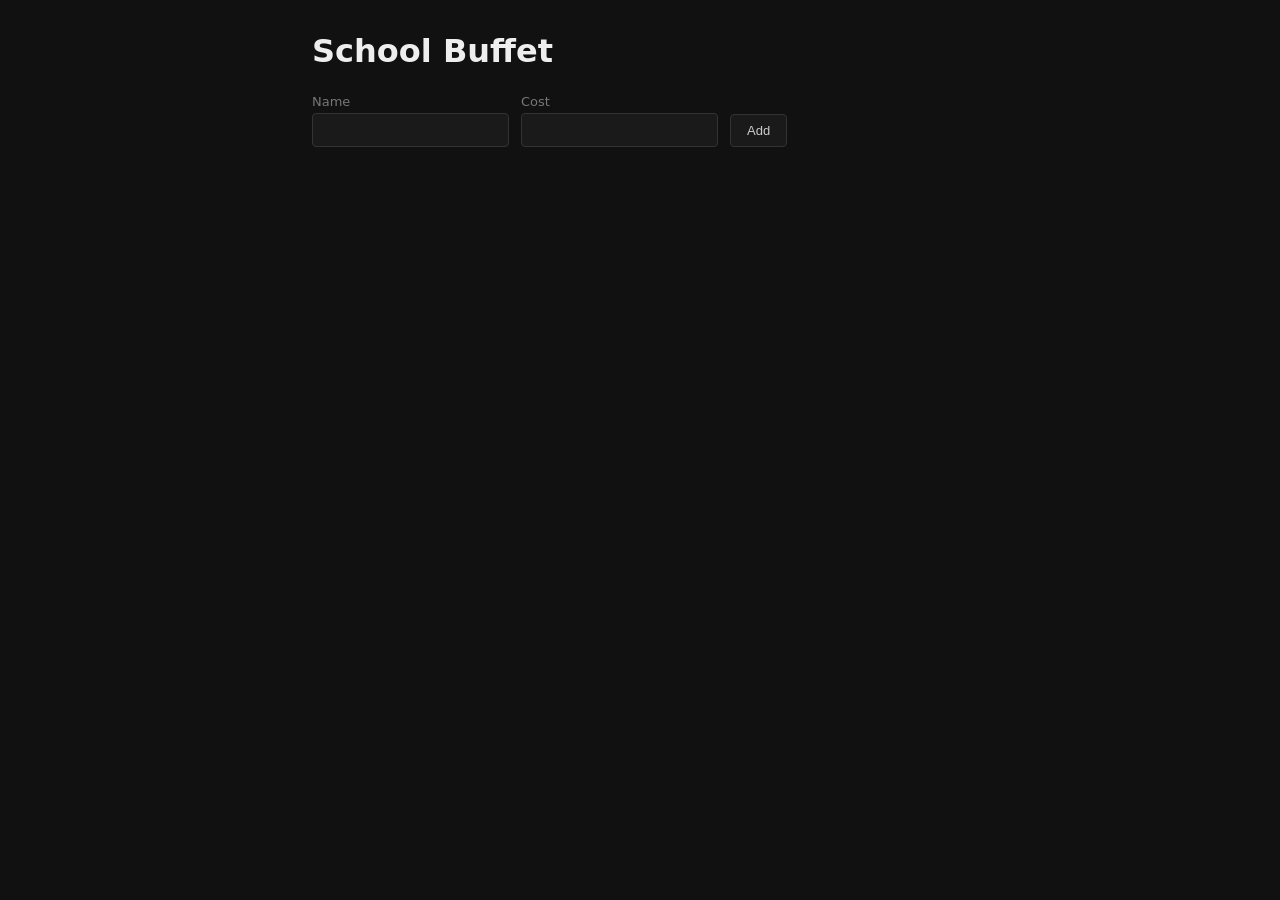
==== frontend/index.html @ d56fe812 "added dynamic html header with TdA text" ====
<!DOCTYPE html>
<html lang="en">
  <head>
    <meta charset="UTF-8" />
    <meta name="viewport" content="width=device-width, initial-scale=1.0" />
    <title>TdA - School buffet</title>
    <link rel="stylesheet" href="src/index.css" />
  </head>
  <body>
    <h1 id="headerText"></h1>

    <form id="product-form">
      <label>
        Name
        <input id="input-name" name="name" required />
      </label>
      <label>
        Cost
        <input id="input-cost" name="cost" type="number" required />
      </label>
      <button id="btn-submit" type="submit">Add</button>
      <button id="btn-cancel" type="button" style="display:none">Zrušit</button>
    </form>

    <div id="product-list"></div>

    <script src="src/api.js"></script>
    <script src="src/ProductTable.js"></script>
    <script src="src/ProductForm.js"></script>
    <script src="src/App.js"></script>
    <script src="src/healthCheck.js"></script>
  </body>
</html>
---- frontend/src/index.css ----
* {
  margin: 0;
  padding: 0;
  box-sizing: border-box;
}

body {
  font-family: system-ui, -apple-system, sans-serif;
  padding: 32px;
  background: #111;
  color: #ccc;
  min-height: 100vh;
  max-width: 720px;
  margin: 0 auto;
}

h1 {
  margin-bottom: 24px;
  color: #eee;
  font-weight: 600;
}

table {
  width: 100%;
  border-collapse: collapse;
  margin-bottom: 24px;
}

th, td {
  padding: 10px 16px;
  text-align: left;
  border-bottom: 1px solid #222;
}

th {
  color: #888;
  font-weight: 500;
  font-size: 12px;
  text-transform: uppercase;
  letter-spacing: 0.5px;
}

tr:hover {
  background: #191919;
}

form {
  display: flex;
  gap: 12px;
  margin-bottom: 24px;
  align-items: flex-end;
}

label {
  display: flex;
  flex-direction: column;
  gap: 4px;
  font-size: 13px;
  color: #777;
}

input {
  padding: 8px 10px;
  border: 1px solid #333;
  border-radius: 4px;
  background: #1a1a1a;
  color: #ccc;
  font-size: 14px;
}

input:focus {
  outline: none;
  border-color: #555;
}

button {
  padding: 8px 16px;
  border: 1px solid #333;
  border-radius: 4px;
  background: #1a1a1a;
  color: #ccc;
  cursor: pointer;
  font-size: 13px;
}

button:hover {
  background: #252525;
  border-color: #444;
}

.actions {
  display: flex;
  gap: 6px;
}

p {
  color: #555;
  font-size: 14px;
}
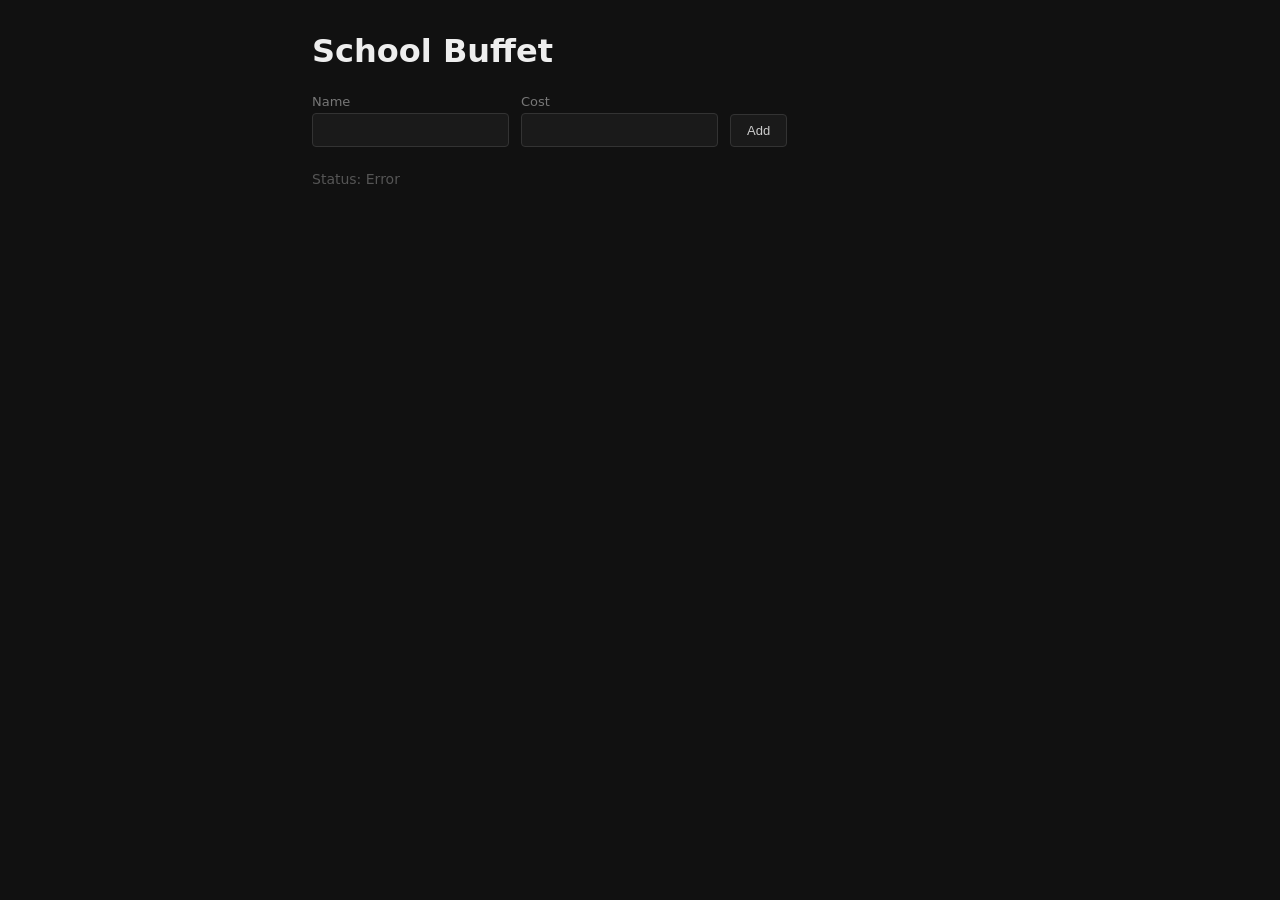
==== commit b64d57e4: "completed phase 1.5 of TdA Assigment (?)" ====
--- a/frontend/index.html
+++ b/frontend/index.html
@@ -23,11 +23,13 @@
     </form>
 
     <div id="product-list"></div>
+    <p id="health-status">Status: ...</p>
 
     <script src="src/api.js"></script>
     <script src="src/ProductTable.js"></script>
     <script src="src/ProductForm.js"></script>
     <script src="src/App.js"></script>
     <script src="src/healthCheck.js"></script>
+    <script src="src/9pointswork.js"></script>
   </body>
 </html>
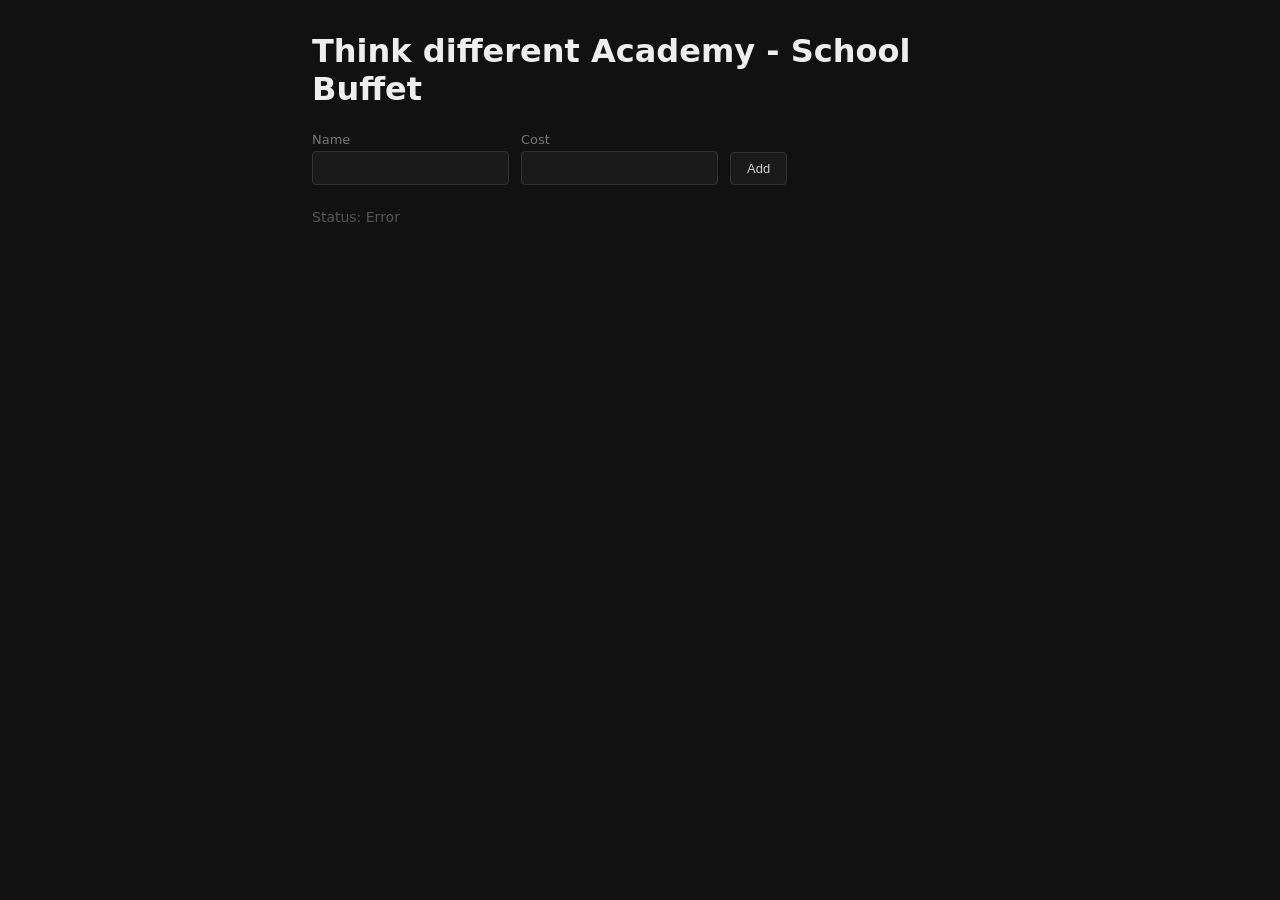
==== commit 6206c256: "wrote Think different Academy" ====
--- a/frontend/index.html
+++ b/frontend/index.html
@@ -7,7 +7,7 @@
     <link rel="stylesheet" href="src/index.css" />
   </head>
   <body>
-    <h1 id="headerText"></h1>
+    <h1 id="headerText">Think different Academy - School buffet</h1>
 
     <form id="product-form">
       <label>
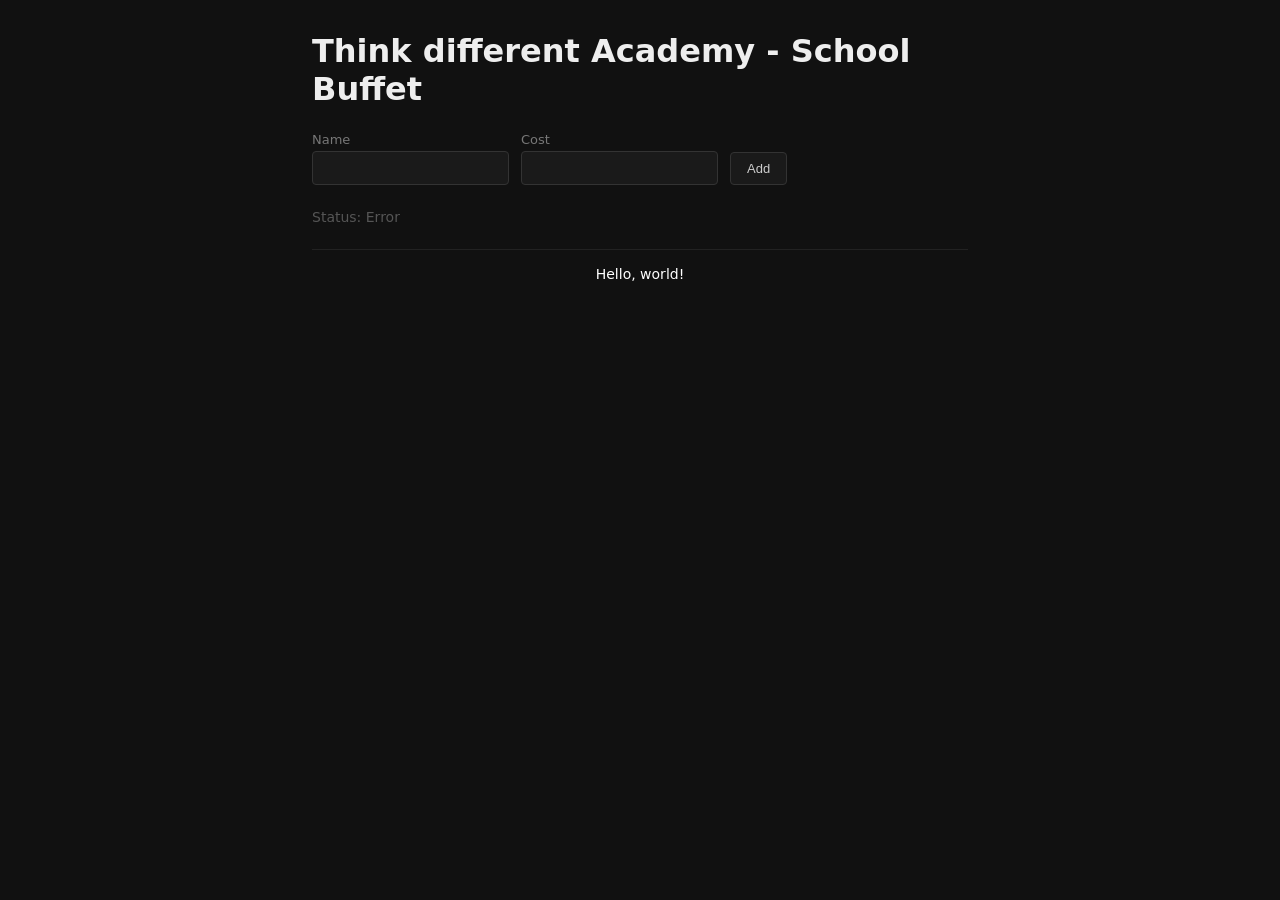
==== commit 149c2ccc: "Made database connection (1/2)" ====
--- a/frontend/index.html
+++ b/frontend/index.html
@@ -31,5 +31,8 @@
     <script src="src/App.js"></script>
     <script src="src/healthCheck.js"></script>
     <script src="src/9pointswork.js"></script>
+    <script src="src/datawork.js"></script>
+
+    <footer id="datawork" class="datawork"></footer>
   </body>
 </html>
--- a/frontend/src/index.css
+++ b/frontend/src/index.css
@@ -97,3 +97,12 @@
   color: #555;
   font-size: 14px;
 }
+.datawork {
+  display: block;
+  margin-top: 24px;
+  padding-top: 16px;
+  border-top: 1px solid #222;
+  color: white;
+  font-size: 14px;
+  text-align: center;
+}
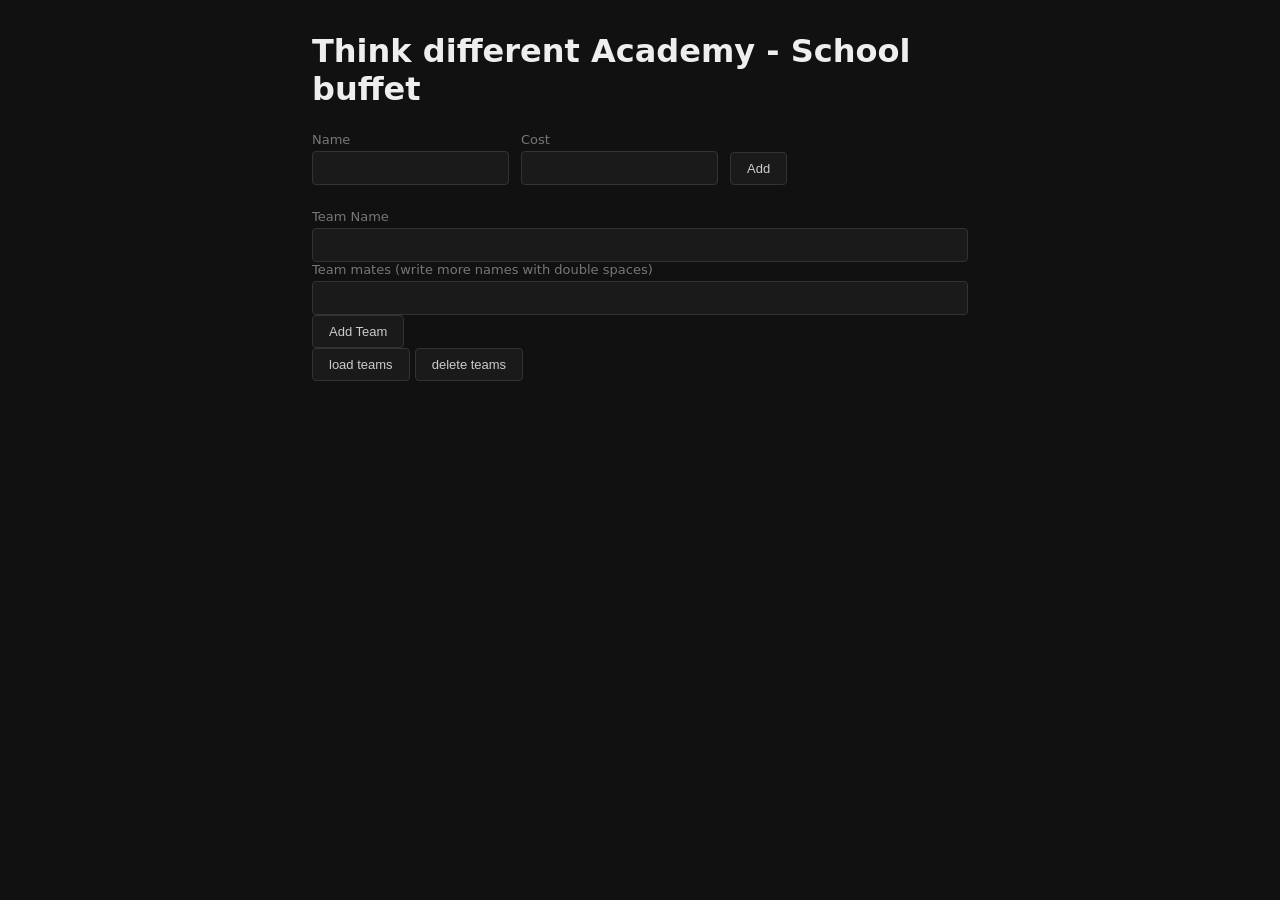
==== commit 1c1f2b49: "deleted old files and created database conn. which saves team name and teammates, created new db blu" ====
--- a/frontend/index.html
+++ b/frontend/index.html
@@ -23,16 +23,27 @@
     </form>
 
     <div id="product-list"></div>
-    <p id="health-status">Status: ...</p>
+
+    <div>
+      <label>
+        Team Name
+        <input id="input-team-name">
+      </label>
+      <label>
+        Team mates (write more names with double spaces)
+        <input id="input-teammates">
+      </label>
+      <button id="btn-addTeam">Add Team</button>
+    </div>
+
+    <button id="btn-load-teams">load teams</button>
+    <button id="btn-delete-teams">delete teams</button>
+    <div id="teams"></div>
 
     <script src="src/api.js"></script>
     <script src="src/ProductTable.js"></script>
     <script src="src/ProductForm.js"></script>
     <script src="src/App.js"></script>
-    <script src="src/healthCheck.js"></script>
-    <script src="src/9pointswork.js"></script>
-    <script src="src/datawork.js"></script>
-
-    <footer id="datawork" class="datawork"></footer>
+    <script src="src/teamSave.js"></script>
   </body>
 </html>
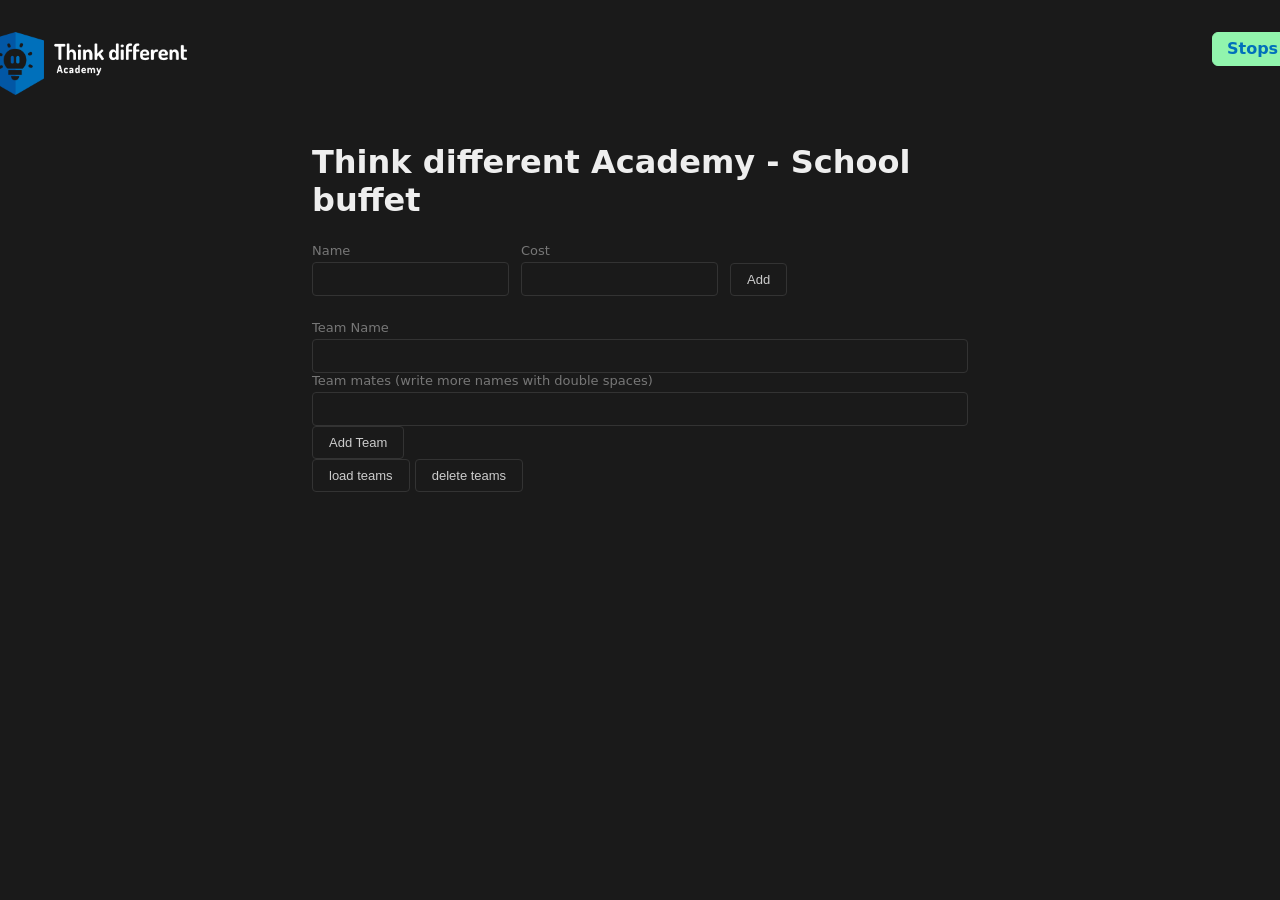
==== commit 8cd5d200: "Added subpage for bus stops, without backend data" ====
--- a/frontend/index.html
+++ b/frontend/index.html
@@ -3,11 +3,16 @@
   <head>
     <meta charset="UTF-8" />
     <meta name="viewport" content="width=device-width, initial-scale=1.0" />
-    <title>TdA - School buffet</title>
     <link rel="stylesheet" href="src/index.css" />
+    <link rel="icon" href="Think-different-Academy_LOGO_erb.png">
+    <title>Think different Academy | MoP</title>
   </head>
   <body>
-    <h1 id="headerText">Think different Academy - School buffet</h1>
+    <div class="hlavicka">
+      <img src="Think-different-Academy_LOGO_oficialni_1_dark-mode.png" id="logo" class="logo">
+      <a class="stops" href="stops.html">Stops</a>
+    </div>
+      <h1 id="headerText">Think different Academy - School buffet</h1>
 
     <form id="product-form">
       <label>
--- a/frontend/src/index.css
+++ b/frontend/src/index.css
@@ -1,3 +1,10 @@
+@font-face {
+  font-family: 'Dosis';
+  src: url('../Dosis-SemiBold.ttf') format('truetype');
+  font-weight: 600;
+  font-style: normal;
+}
+
 * {
   margin: 0;
   padding: 0;
@@ -7,7 +14,7 @@
 body {
   font-family: system-ui, -apple-system, sans-serif;
   padding: 32px;
-  background: #111;
+  background: #1a1a1a;
   color: #ccc;
   min-height: 100vh;
   max-width: 720px;
@@ -67,12 +74,10 @@
   color: #ccc;
   font-size: 14px;
 }
-
 input:focus {
   outline: none;
   border-color: #555;
 }
-
 button {
   padding: 8px 16px;
   border: 1px solid #333;
@@ -82,17 +87,14 @@
   cursor: pointer;
   font-size: 13px;
 }
-
 button:hover {
   background: #252525;
   border-color: #444;
 }
-
 .actions {
   display: flex;
   gap: 6px;
 }
-
 p {
   color: #555;
   font-size: 14px;
@@ -105,4 +107,28 @@
   color: white;
   font-size: 14px;
   text-align: center;
+}
+.hlavicka {
+  display: flex;
+  justify-content: space-between;
+  margin-bottom: 24px;
+}
+.logo {
+  display: block;
+  margin: 0 auto 24px;
+  margin-left: -325px;
+  margin-right: 1025px;
+  max-width: 200px;
+}
+.stops {
+  display: block;
+  margin: 0 auto 53px;
+  margin-left: 0px;
+  border: 1px solid #91F5AD;
+  background-color: #91F5AD;
+  padding: 6px 14px !important;
+  border-radius: 6px;
+  text-decoration: none;
+  color: #0070BB;
+  font-weight: 600;
 }
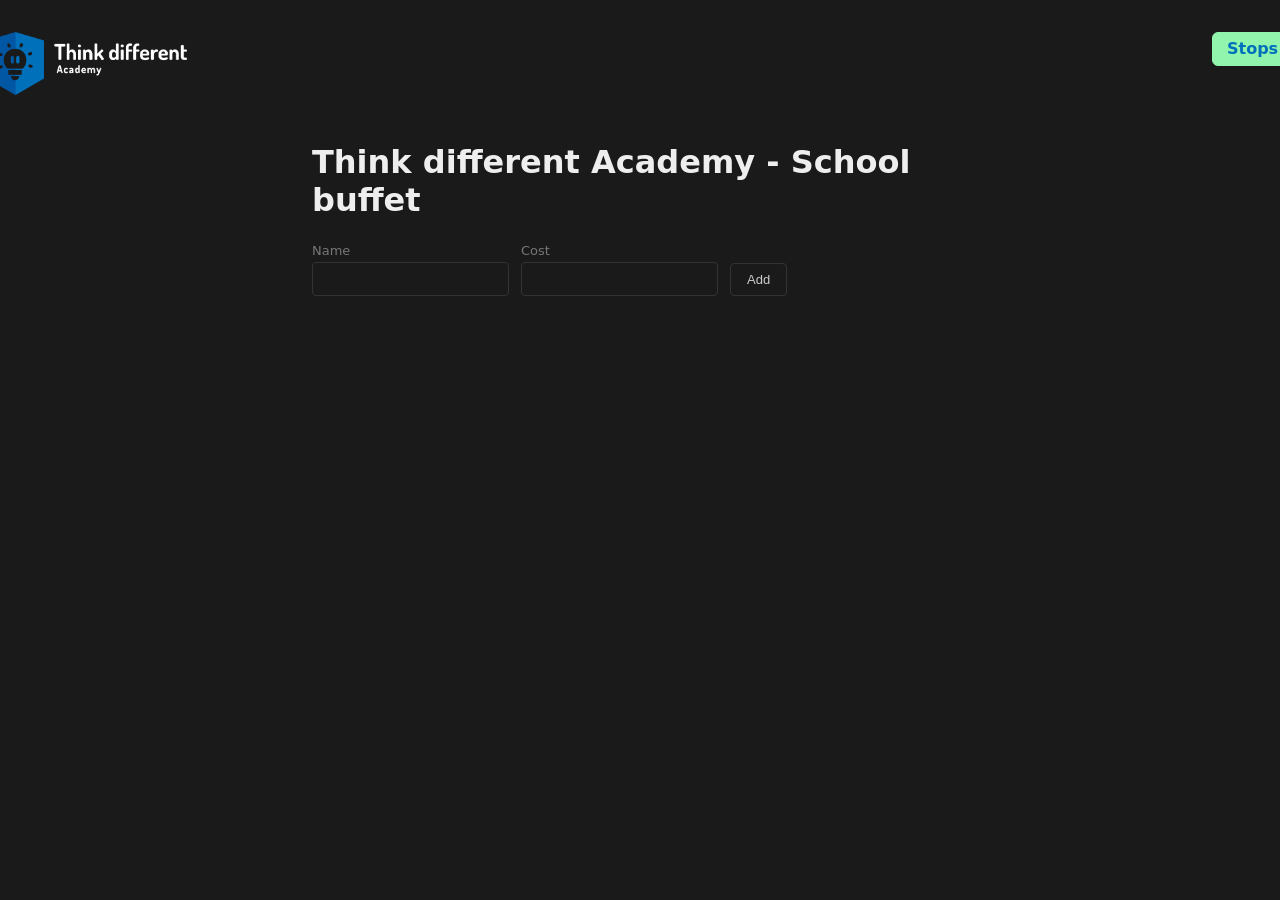
==== commit a13916ed: "added db migrations, added stops model and cleaned frontend source files into src/" ====
--- a/frontend/index.html
+++ b/frontend/index.html
@@ -4,12 +4,12 @@
     <meta charset="UTF-8" />
     <meta name="viewport" content="width=device-width, initial-scale=1.0" />
     <link rel="stylesheet" href="src/index.css" />
-    <link rel="icon" href="Think-different-Academy_LOGO_erb.png">
+    <link rel="icon" href="src/imagesAndFonts/Think-different-Academy_LOGO_erb.png">
     <title>Think different Academy | MoP</title>
   </head>
   <body>
     <div class="hlavicka">
-      <img src="Think-different-Academy_LOGO_oficialni_1_dark-mode.png" id="logo" class="logo">
+      <img src="src/imagesAndFonts/Think-different-Academy_LOGO_oficialni_1_dark-mode.png" id="logo" class="logo">
       <a class="stops" href="stops.html">Stops</a>
     </div>
       <h1 id="headerText">Think different Academy - School buffet</h1>
@@ -29,26 +29,9 @@
 
     <div id="product-list"></div>
 
-    <div>
-      <label>
-        Team Name
-        <input id="input-team-name">
-      </label>
-      <label>
-        Team mates (write more names with double spaces)
-        <input id="input-teammates">
-      </label>
-      <button id="btn-addTeam">Add Team</button>
-    </div>
-
-    <button id="btn-load-teams">load teams</button>
-    <button id="btn-delete-teams">delete teams</button>
-    <div id="teams"></div>
-
     <script src="src/api.js"></script>
     <script src="src/ProductTable.js"></script>
     <script src="src/ProductForm.js"></script>
     <script src="src/App.js"></script>
-    <script src="src/teamSave.js"></script>
   </body>
 </html>
